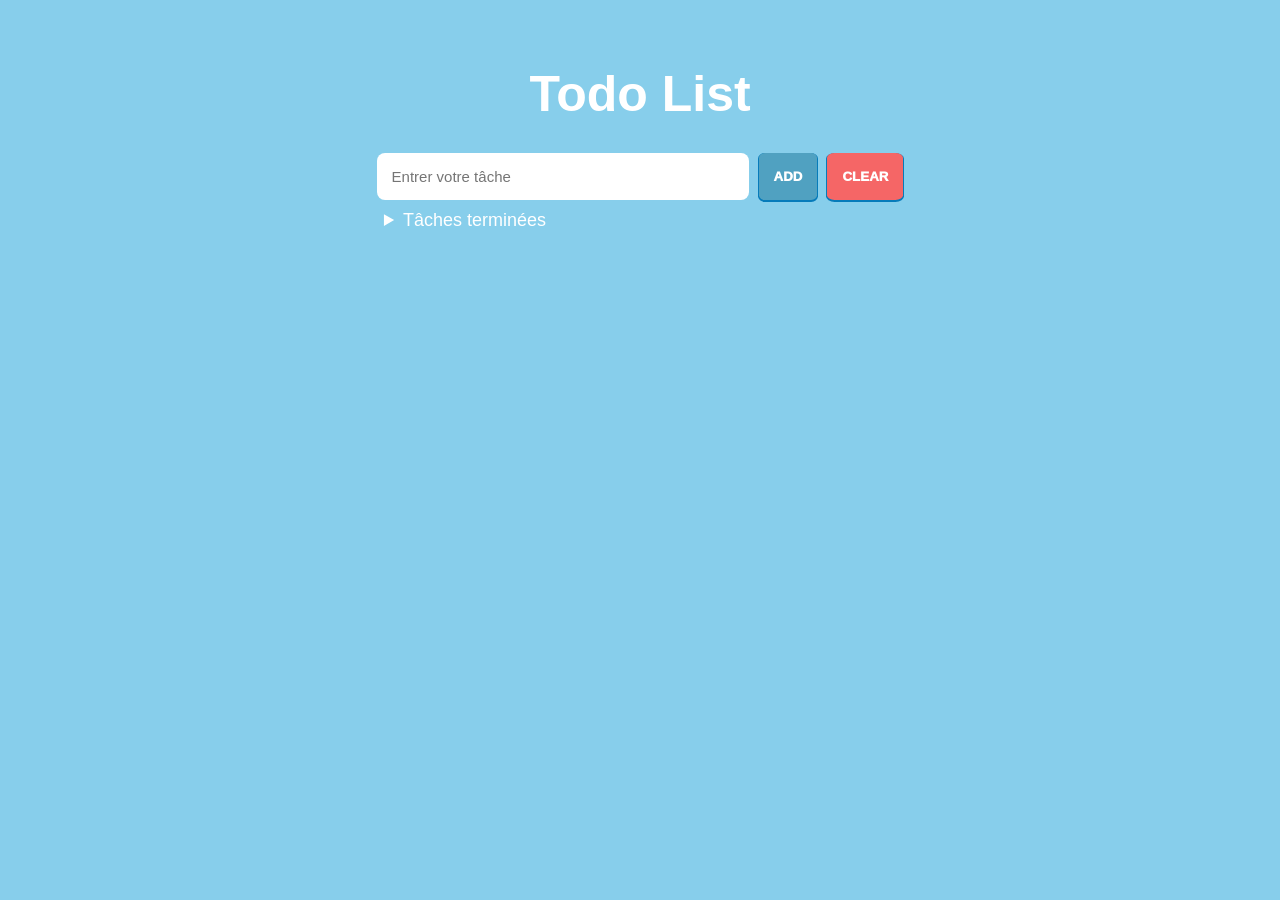
==== main.html @ e756c56a "Ajout d'un fichier html pour la visualisution sur téléphone" ====
<!DOCTYPE html>
<html lang="fr">
<head>
    <meta charset="UTF-8">
    <meta name="viewport" content="width=device-width, initial-scale=1.0">
    <link rel="stylesheet" href="style.css">
    <title>Ma todo list</title>
</head>
<body>
<style>
*{
    margin: 0;
    padding: 0;
}

body{
    padding: 0;
    margin: 0;
    background: skyblue;
    font-family: 'Segoe UI', Tahoma, Geneva, Verdana, sans-serif;
    color: white;
    display: flex;
    justify-content: center;
}

.container{
    display: flex;
    flex-direction: column;
    align-items: center;
    position: absolute;
    top: 5%
}

.container h1{
    font-size: 50px;
    padding: 20px;
    margin: 0;
}

.formulaire{
    display: flex;
    flex-direction: row;
    flex-wrap: nowrap;
    margin: 5px;
}

.formulaire input{
    margin: 10px;
    padding: 15px;
    min-width: 38vh;
    max-width: 38vh;
    margin: 5px;
    border: none;
    border-radius: 8px;
    font-family: 'Trebuchet MS', 'Lucida Sans Unicode', 'Lucida Grande', 'Lucida Sans', Arial, sans-serif;
    font-size: 15px;
}

.formulaire button{
    padding: 15px;
    margin: 5px;
    border: none; 
    border-radius: 10%;
    cursor: pointer;
    background: rgb(80, 161, 193);
    color: white;
    font-weight: 1000;
    box-shadow: 0 1px 0 1px rgb(6, 123, 186);
}

.formulaire button:active{
    box-shadow: 0 0 0 0 ;
}

.formulaire .clear{
    background-color: rgb(245, 102, 102);
}

details{
    position: relative;
    left:-175px;
    color: white;
    font-size: 18px;
    font-family: 'Segoe UI', Tahoma, Geneva, Verdana, sans-serif;
    font-style: unset;
    font-weight: 2000;
}

.task{
    margin: 5px;
    padding: 6px 10px;
    background-color: white;
    display: flex;
    flex-direction: row;
    flex-wrap: nowrap;
    justify-content: space-between;
    align-items: center;
    border: none;
    border-radius: 10px;
    min-width: 475px;
    max-width: 475px;
    box-shadow: 0 0 7px 3px rgb(91, 159, 186);
}

.task p{
    font-family: Arial, Helvetica, sans-serif;
    font-size: 18px;
    color: black;
}

.task input{
    margin: 0 5px;
    height: 30px;
    width: 20px;
}

.mustRemove{
    border-radius: 50px;
}

.mustRemove p{
    text-decoration: italic;
    font-family: 'Times New Roman', Times, serif;
    font-style: italic;
    color: dimgray;
}
</style>
    <div class="container">
        <h1>Todo List</h1>
        <div class="formulaire">
            <input class="inputtext" type="text" placeholder="Entrer votre tâche ">
            <button class="add">ADD</button>
            <button class="clear">CLEAR</button>
        </div>
        <div class="ftasks"></div>
        <details>
            <summary>Tâches terminées</summary>
        </details>
    </div>
    
    <script>
        const inputText = document.querySelector(".inputtext")
        const btnAdd = document.querySelector(".add")
        const btnClear = document.querySelector(".clear")
        const fTasks = document.querySelector(".ftasks")
        const taskFinished = document.querySelector("details")

        btnAdd.addEventListener("click", add)
        function add(){
        if(inputText.value != ""){
            const div = document.createElement("div")
            div.innerHTML = `        
                    <p>${inputText.value}</p>
                    <input class="inputcheckbox" type="checkbox">`
            div.classList = "task"
            fTasks.appendChild(div)
            inputText.value = ""
        }

        const inputCheckbox = document.querySelectorAll(".inputcheckbox")
        inputCheckbox.forEach(checkbox => checkbox.addEventListener("change", finishedTask))
        }


        btnClear.addEventListener("click", clear)
        function clear(){
        function clearElement(el){
            if(el.checked){
            el.parentElement.remove()
            }
        }

        const inputCheckbox = document.querySelectorAll(".inputcheckbox")
        inputCheckbox.forEach(el => clearElement(el))
        }


        function finishedTask(e){
        if(e.target.checked){
            e.target.previousElementSibling.style.textDecoration = "line-through"
            e.target.parentElement.classList.add("mustRemove");
            taskFinished.appendChild(e.target.parentElement)
        }else{
            e.target.previousElementSibling.style.textDecoration = "none"
            e.target.parentElement.classList.remove("mustRemove");
            fTasks.prepend(e.target.parentElement)
        }
        }
    </script>
</body>
</html>
---- style.css ----
*{
    margin: 0;
    padding: 0;
}

body{
    padding: 0;
    margin: 0;
    background: skyblue;
    font-family: 'Segoe UI', Tahoma, Geneva, Verdana, sans-serif;
    color: white;
    display: flex;
    justify-content: center;
}

.container{
    display: flex;
    flex-direction: column;
    align-items: center;
    position: absolute;
    top: 5%
}

.container h1{
    font-size: 50px;
    padding: 20px;
    margin: 0;
}

.formulaire{
    display: flex;
    flex-direction: row;
    flex-wrap: nowrap;
    margin: 5px;
}

.formulaire input{
    margin: 10px;
    padding: 15px;
    min-width: 38vh;
    max-width: 38vh;
    margin: 5px;
    border: none;
    border-radius: 8px;
    font-family: 'Trebuchet MS', 'Lucida Sans Unicode', 'Lucida Grande', 'Lucida Sans', Arial, sans-serif;
    font-size: 15px;
}

.formulaire button{
    padding: 15px;
    margin: 5px;
    border: none; 
    border-radius: 10%;
    cursor: pointer;
    background: rgb(80, 161, 193);
    color: white;
    font-weight: 1000;
    box-shadow: 0 1px 0 1px rgb(6, 123, 186);
}

.formulaire button:active{
    box-shadow: 0 0 0 0 ;
}

.formulaire .clear{
    background-color: rgb(245, 102, 102);
}

details{
    position: relative;
    left:-175px;
    color: white;
    font-size: 18px;
    font-family: 'Segoe UI', Tahoma, Geneva, Verdana, sans-serif;
    font-style: unset;
    font-weight: 2000;
}

.task{
    margin: 5px;
    padding: 6px 10px;
    background-color: white;
    display: flex;
    flex-direction: row;
    flex-wrap: nowrap;
    justify-content: space-between;
    align-items: center;
    border: none;
    border-radius: 10px;
    min-width: 475px;
    max-width: 475px;
    box-shadow: 0 0 7px 3px rgb(91, 159, 186);
}

.task p{
    font-family: Arial, Helvetica, sans-serif;
    font-size: 18px;
    color: black;
}

.task input{
    margin: 0 5px;
    height: 30px;
    width: 20px;
}

.mustRemove{
    border-radius: 50px;
}

.mustRemove p{
    text-decoration: italic;
    font-family: 'Times New Roman', Times, serif;
    font-style: italic;
    color: dimgray;
}
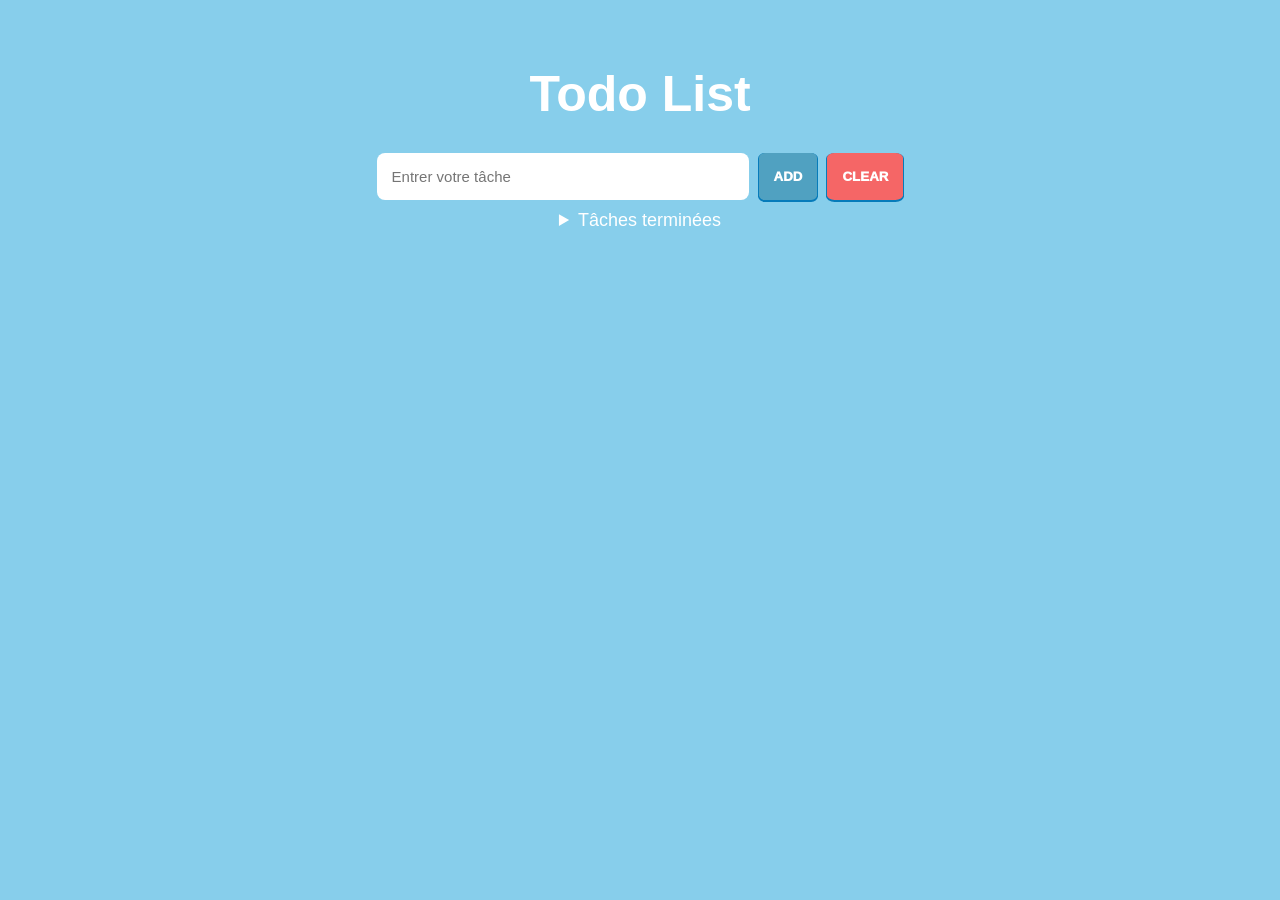
==== commit d92ff675: "RAS" ====
--- a/main.html
+++ b/main.html
@@ -47,7 +47,6 @@
 .formulaire input{
     margin: 10px;
     padding: 15px;
-    min-width: 38vh;
     max-width: 38vh;
     margin: 5px;
     border: none;
@@ -77,8 +76,6 @@
 }
 
 details{
-    position: relative;
-    left:-175px;
     color: white;
     font-size: 18px;
     font-family: 'Segoe UI', Tahoma, Geneva, Verdana, sans-serif;
@@ -97,7 +94,6 @@
     align-items: center;
     border: none;
     border-radius: 10px;
-    min-width: 475px;
     max-width: 475px;
     box-shadow: 0 0 7px 3px rgb(91, 159, 186);
 }
--- a/style.css
+++ b/style.css
@@ -67,8 +67,6 @@
 }
 
 details{
-    position: relative;
-    left:-175px;
     color: white;
     font-size: 18px;
     font-family: 'Segoe UI', Tahoma, Geneva, Verdana, sans-serif;
